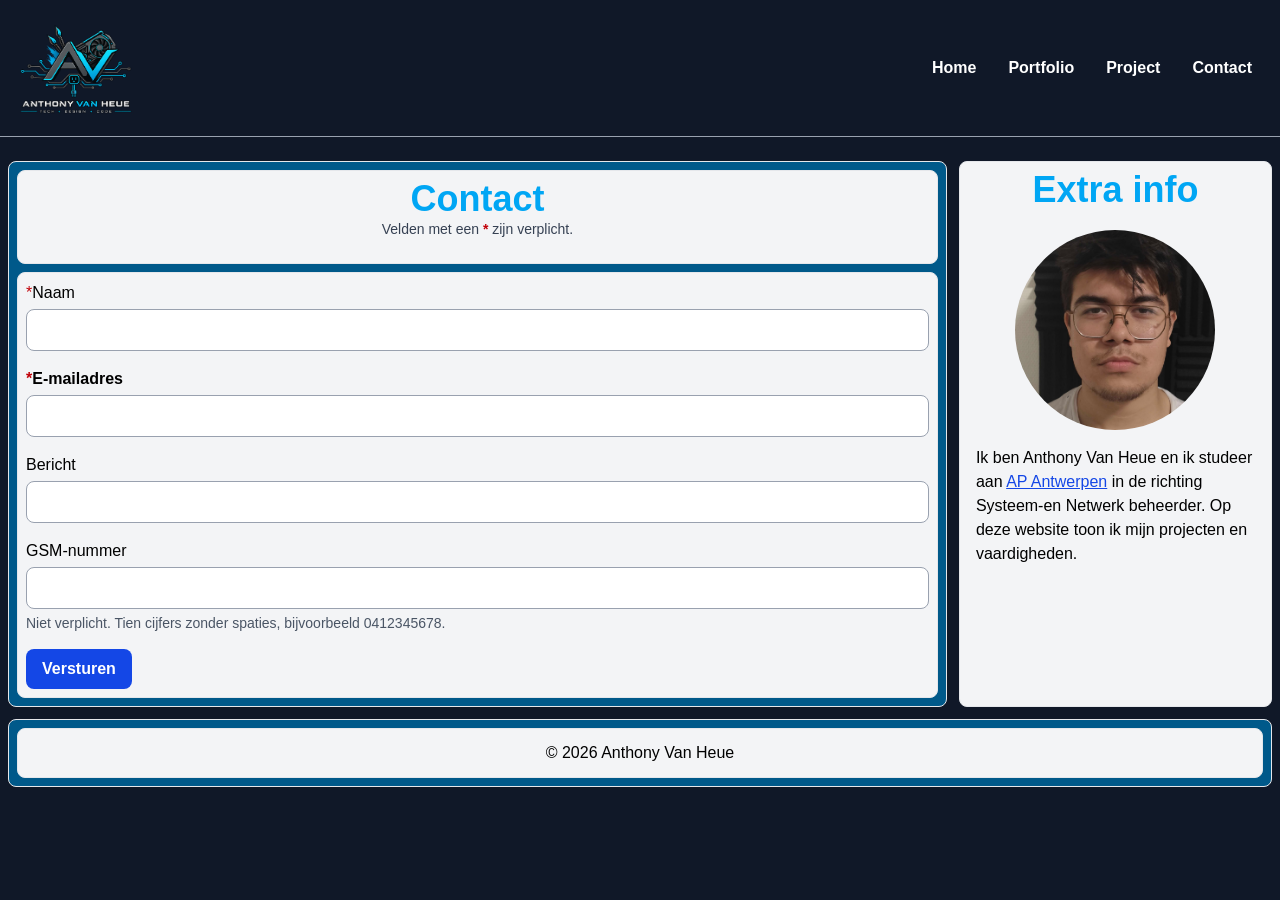
==== contact.html @ f285b858 "Eerste versie van mijn portfolio" ====
<!doctype html>
<html lang="nl-BE">
  <head>
    <meta charset="UTF-8" />
    <meta name="viewport" content="width=device-width, initial-scale=1.0" />
    <title>Contact: Anthony Van Heue</title>
    <meta
      name="description"
      content="Neem contact op met Anthony Van heue, student aan hogeschool AP Antwerpen in de opleiding Systeem- en Netwerkbeheer"
    />

    <link rel="stylesheet" href="CSS/tailwind.css" />
    <link rel="stylesheet" href="CSS/style.css" />
  </head>

  <body class="bg-gray-900">
    <header class="mb-6">
      <nav
        class="mx-auto flex flex-wrap w-full max-w-7xl items-center justify-between border-b border-gray-400 px-4 py-2"
      >
        <a href="index.html" class="mr-auto">
          <img
            src="images/AI_LOGO.png"
            width="120"
            alt="Logo van Anthony Van Heue"
          />
        </a>
        <input type="checkbox" id="menu-knop" class="peer sr-only" />

        <label
          for="menu-knop"
          class="cursor-pointer rounded-lg border border-gray-300 px-3 py-2 text-white md:hidden"
        >
          <p class="text-white font-bold">☰ Menu</p>
        </label>

        <ul
          class="hidden w-full flex-col gap-2 font-bold text-white peer-checked:flex md:flex md:w-auto md:flex-row"
        >
          <li>
            <a
              href="index.html"
              class="block rounded-lg px-3 py-2 text-white hover:bg-gray-700 hover:text-sky-400"
              >Home</a
            >
          </li>
          <li>
            <a
              href="portfolio.html"
              class="block rounded-lg px-3 py-2 text-white hover:bg-gray-700 hover:text-sky-400"
              >Portfolio</a
            >
          </li>
          <li>
            <a
              href="project.html"
              class="block rounded-lg px-3 py-2 text-white hover:bg-gray-700 hover:text-sky-400"
              >Project</a
            >
          </li>
          <li>
            <a
              href="contact.html"
              class="block rounded-lg px-3 py-2 text-white hover:bg-gray-700 hover:text-sky-400"
              >Contact</a
            >
          </li>
        </ul>
      </nav>
    </header>
    <div class="mx-auto flex w-full max-w-7xl flex-col gap-3 px-2 md:flex-row">
      <main class="flex w-full flex-col md:w-3/4">
        <div
          class="flex h-full flex-col bg-sky-800 border border-gray-200 p-2 rounded-lg py-2"
        >
          <section
            class="bg-gray-100 border border-gray-200 rounded-lg p-2 mb-2 text-center"
          >
            <h1 class="text-4xl font-bold text-sky-500">Contact</h1>
            <p class="mb-4 text-sm text-gray-700">
              Velden met een
              <span class="font-bold text-red-700">*</span>
              zijn verplicht.
            </p>
          </section>
          <section
            class="flex-1 bg-gray-100 border border-gray-200 rounded-lg p-2"
          >
            <form
              action="mailto:anthony.vanheue@student.ap.be"
              method="post"
              class="grid gap-4"
              enctype="text/plain"
            >
              <div>
                <label for="naam" class="block font-medium"
                  ><span class="text-red-700" aria-hidden="true">*</span
                  >Naam</label
                >
                <input
                  type="text"
                  id="naam"
                  name="naam"
                  required
                  class="mt-1 w-full rounded-lg border border-gray-400 bg-white px-3 py-2 focus-visible:outline-2 focus-visible:outline-offset-2 focus-visible:outline-sky-500"
                />
              </div>
              <div>
                <label for="email" class="block font-semibold"
                  ><span class="text-red-700" aria-hidden="true">*</span
                  >E-mailadres</label
                >
                <input
                  type="email"
                  id="email"
                  name="email"
                  autocomplete="email"
                  required
                  class="mt-1 w-full rounded-lg border border-gray-400 bg-white px-3 py-2 focus-visible:outline-2 focus-visible:outline-offset-2 focus-visible:outline-sky-500"
                />
              </div>
              <div>
                <label for="bericht" class="block font-medium">Bericht</label>
                <input
                  type="text"
                  id="bericht"
                  name="bericht"
                  required
                  class="mt-1 w-full rounded-lg border border-gray-400 bg-white px-3 py-2 focus-visible:outline-2 focus-visible:outline-offset-2 focus-visible:outline-sky-500"
                />
              </div>
              <div>
                <label for="gsm" class="block font-medium">GSM-nummer</label>
                <input
                  type="tel"
                  id="gsm"
                  name="gsm"
                  autocomplete="tel"
                  pattern="04[0-9]{8}"
                  title="Tien cijfers, beginnend met 04, zonder spaties"
                  aria-describedby="gsm-hulp gsm-fout"
                  class="peer mt-1 w-full rounded-lg border border-gray-400 bg-white px-3 py-2 invalid:border-red-700 focus-visible:outline-2 focus-visible:outline-offset-2 focus-visible:outline-sky-500"
                />
                <p id="gsm-hulp" class="mt-1 text-sm text-gray-600">
                  Niet verplicht. Tien cijfers zonder spaties, bijvoorbeeld
                  0412345678.
                </p>
                <p
                  id="gsm-fout"
                  class="mt-1 hidden text-sm font-semibold text-red-700 peer-invalid:block"
                >
                  Dit nummer klopt niet. Schrijf het zonder spaties: 0412345678.
                </p>
              </div>

              <button
                type="submit"
                class="w-fit rounded-lg bg-blue-700 px-4 py-2 font-semibold text-white hover:bg-blue-800"
              >
                Versturen
              </button>
            </form>
          </section>
        </div>
      </main>
      <aside
        class="w-full rounded-lg border border-gray-200 bg-gray-100 p-2 md:w-1/4"
      >
        <h2 class="text-4xl font-bold text-sky-500 text-center">Extra info</h2>

        <img
          src="images/IMG20260926220612.jpg"
          alt="selfie anthony"
          class="mb-2 h-50 w-50 rounded-full object-cover mx-auto mt-5"
        />
        <p class="mt-2 px-2 py-2">
          Ik ben Anthony Van Heue en ik studeer aan
          <a
            href="https://www.ap.be"
            target="_blank"
            class="text-blue-700 underline hover:text-sky-400"
            >AP Antwerpen</a
          >
          in de richting Systeem-en Netwerk beheerder. Op deze website toon ik
          mijn projecten en vaardigheden.
        </p>
      </aside>
    </div>

    <footer class="px-2 py-3 mx-auto w-full max-w-7xl">
      <div class="rounded-lg border border-gray-200 bg-sky-800 p-2 text-center">
        <section
          class="rounded-lg border border-gray-200 bg-gray-100 p-2 py-3 text-center"
        >
          &copy; 2026 Anthony Van Heue
        </section>
      </div>
    </footer>
  </body>
</html>
---- CSS/style.css ----
@import "tailwindcss";
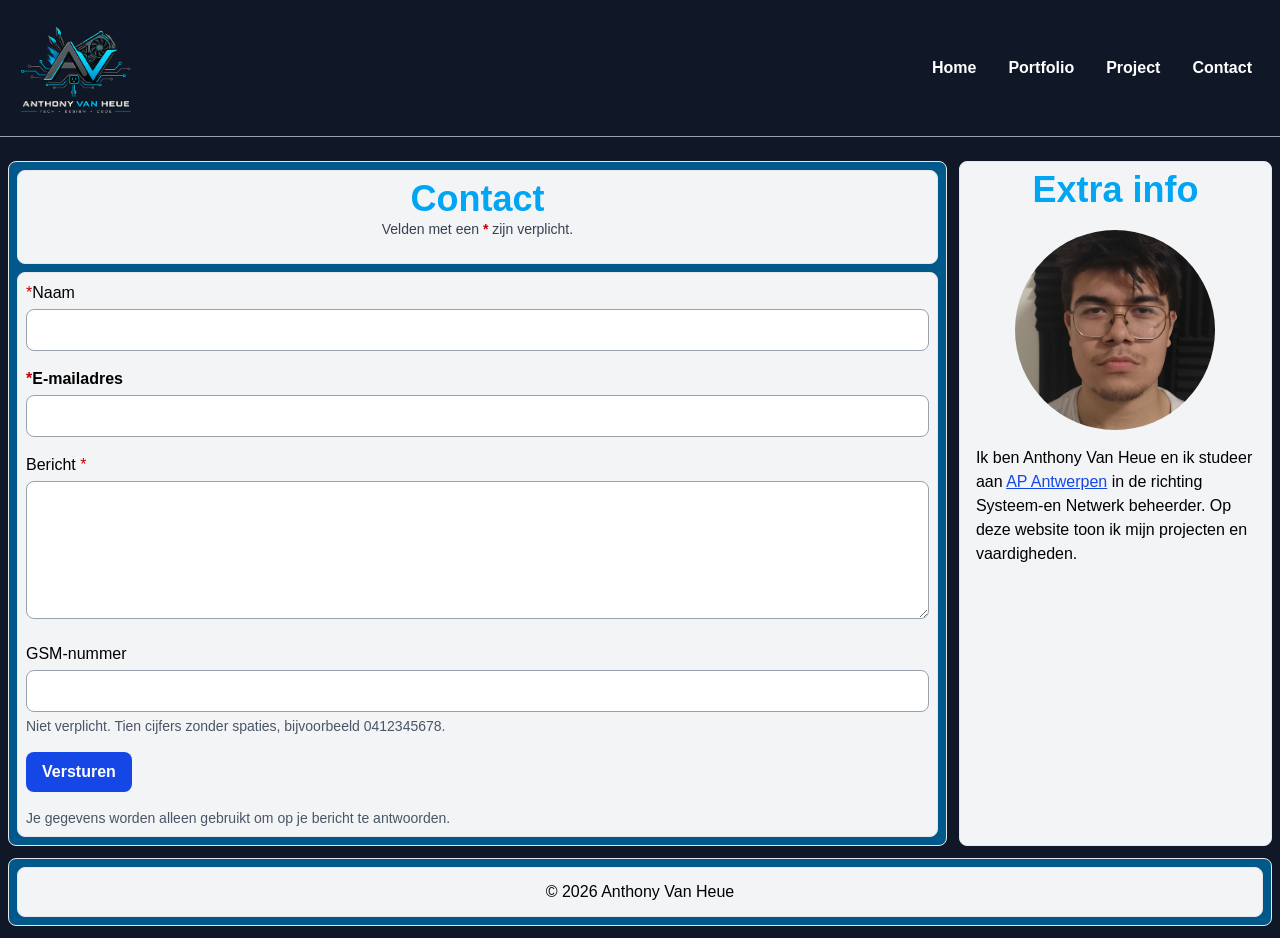
==== commit 851eda1c: "Contact formulier aangepast voor netlify" ====
--- a/contact.html
+++ b/contact.html
@@ -6,7 +6,7 @@
     <title>Contact: Anthony Van Heue</title>
     <meta
       name="description"
-      content="Neem contact op met Anthony Van heue, student aan hogeschool AP Antwerpen in de opleiding Systeem- en Netwerkbeheer"
+      content="Neem contact op met Anthony Van Heue, student aan hogeschool AP Antwerpen in de opleiding Systeem- en Netwerkbeheer"
     />
 
     <link rel="stylesheet" href="CSS/tailwind.css" />
@@ -87,10 +87,10 @@
             class="flex-1 bg-gray-100 border border-gray-200 rounded-lg p-2"
           >
             <form
-              action="mailto:anthony.vanheue@student.ap.be"
-              method="post"
+              name="contact"
+              method="POST"
+              data-netlify="true"
               class="grid gap-4"
-              enctype="text/plain"
             >
               <div>
                 <label for="naam" class="block font-medium"
@@ -120,14 +120,17 @@
                 />
               </div>
               <div>
-                <label for="bericht" class="block font-medium">Bericht</label>
-                <input
-                  type="text"
+                <label for="bericht" class="block font-medium">
+                  Bericht
+                  <span class="text-red-700" aria-hidden="true">*</span>
+                </label>
+                <textarea
                   id="bericht"
                   name="bericht"
+                  rows="5"
                   required
                   class="mt-1 w-full rounded-lg border border-gray-400 bg-white px-3 py-2 focus-visible:outline-2 focus-visible:outline-offset-2 focus-visible:outline-sky-500"
-                />
+                ></textarea>
               </div>
               <div>
                 <label for="gsm" class="block font-medium">GSM-nummer</label>
@@ -140,7 +143,7 @@
                   title="Tien cijfers, beginnend met 04, zonder spaties"
                   aria-describedby="gsm-hulp gsm-fout"
                   class="peer mt-1 w-full rounded-lg border border-gray-400 bg-white px-3 py-2 invalid:border-red-700 focus-visible:outline-2 focus-visible:outline-offset-2 focus-visible:outline-sky-500"
-                />
+                />  
                 <p id="gsm-hulp" class="mt-1 text-sm text-gray-600">
                   Niet verplicht. Tien cijfers zonder spaties, bijvoorbeeld
                   0412345678.
@@ -159,6 +162,9 @@
               >
                 Versturen
               </button>
+              <p class="text-sm text-gray-600">
+                Je gegevens worden alleen gebruikt om op je bericht te antwoorden.
+              </p>
             </form>
           </section>
         </div>
